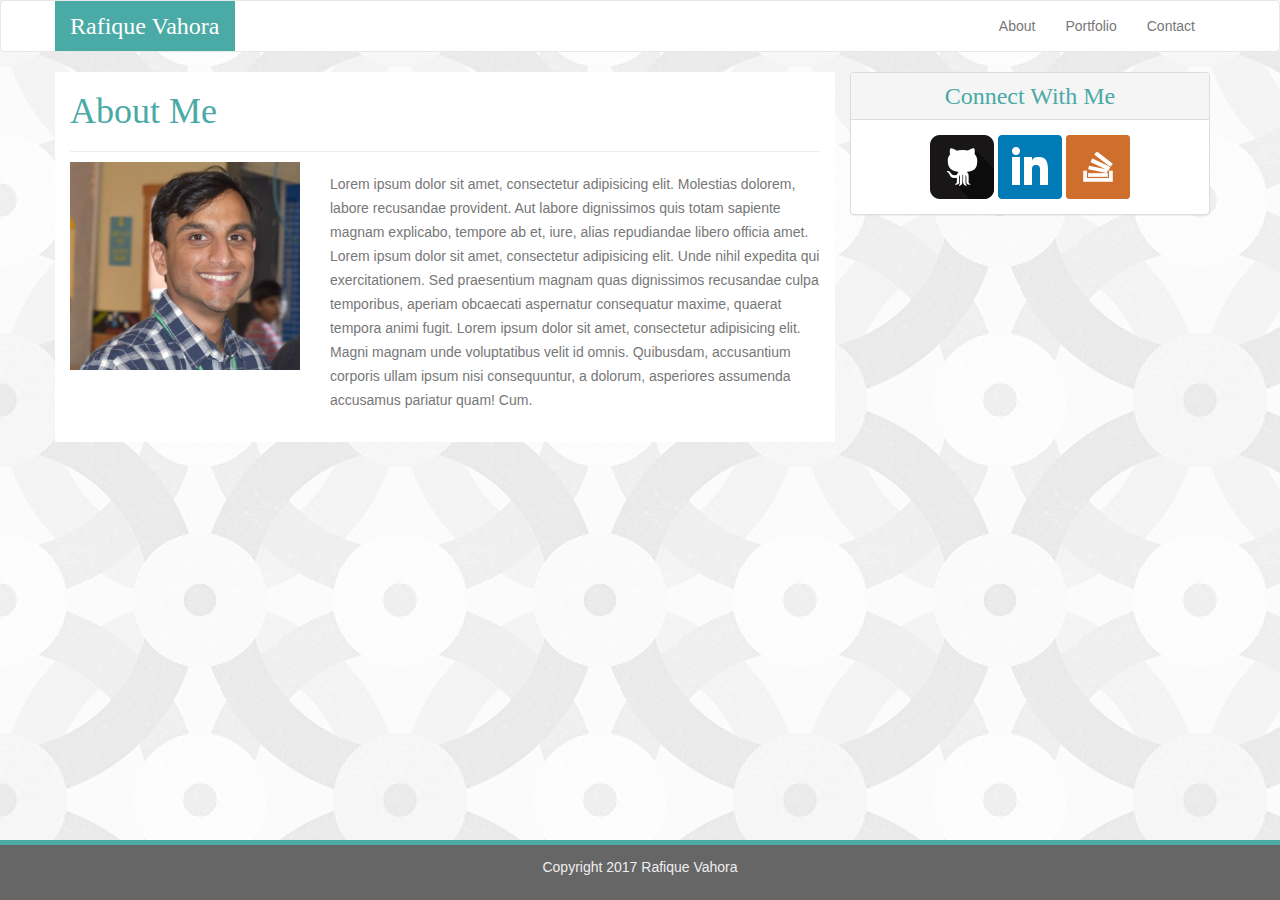
==== index.html @ c3ac586a "file upload" ====
<!DOCTYPE html>
<html lang="en">
<head>
	<meta charset="UTF-8">
	<title>About Me</title>
	<meta name="viewport" content="width=device-width, initial-scale=1">
	<link rel="stylesheet" href="https://maxcdn.bootstrapcdn.com/bootstrap/3.3.6/css/bootstrap.min.css">
	<link rel="stylesheet" type="text/css" href="assets/css/style.css">
</head>
<body>
	<nav class="navbar navbar-default">
	  <div class="container">
	    <!-- Brand and toggle get grouped for better mobile display -->
	    <div class="navbar-header">
	      <button type="button" class="navbar-toggle collapsed" data-toggle="collapse" data-target="#bs-example-navbar-collapse-1" aria-expanded="false">
	        <span class="sr-only">Toggle navigation</span>
	        <span class="icon-bar"></span>
	        <span class="icon-bar"></span>
	        <span class="icon-bar"></span>
	      </button>
	      <a class="navbar-brand" id="name">Rafique Vahora</a>
	    </div>

	    <!-- Collect the nav links, forms, and other content for toggling -->
	    <div class="collapse navbar-collapse in" id="bs-example-navbar-collapse-1">     
	      <ul class="nav navbar-nav navbar-right">
			<li><a href="index.html">About</a></li>
			<li><a href="portfolio.html">Portfolio</a></li>
			<li><a href="contact.html">Contact</a></li>
	      </ul>
	    </div><!-- /.navbar-collapse -->
	  </div><!-- /.container-fluid -->
	</nav>
	<div class="container">
	<div class="row">
		<div class="col-md-8 col-sm-12 Content">
			<div class="row">
				<div class="col-md-12">
					<div class="page-header">
						<h1>About Me</h1>
					</div>
				</div>
			</div>
			<div class="row contentarea">
				<div class="col-md-4">
					<img class="img img-responsive center-block" src="assets/images/profilepic.jpg" alt="Rafique">
				</div>
				<div class="col-md-8 bio">
					<p>
						Lorem ipsum dolor sit amet, consectetur adipisicing elit. Molestias dolorem, labore recusandae provident. Aut labore dignissimos quis totam sapiente magnam explicabo, tempore ab et, iure, alias repudiandae libero officia amet. Lorem ipsum dolor sit amet, consectetur adipisicing elit. Unde nihil expedita qui exercitationem. Sed praesentium magnam quas dignissimos recusandae culpa temporibus, aperiam obcaecati aspernatur consequatur maxime, quaerat tempora animi fugit. Lorem ipsum dolor sit amet, consectetur adipisicing elit. Magni magnam unde voluptatibus velit id omnis. Quibusdam, accusantium corporis ullam ipsum nisi consequuntur, a dolorum, asperiores assumenda accusamus pariatur quam! Cum.
					</p>
				</div>
			</div>	
		</div>
		<div class="col-md-4 col-sm-12">
			<div class="panel panel-default">
			  <div class="panel-heading  sidebar text-center">
			    <h3 class="panel-title">Connect With Me</h3>
			  </div>
			  <div class="panel-body text-center">
			    <a href="https://github.com/rafiquevahora"> <img id="smicon" src="assets/images/git_icon.png" alt="Git"> </a>
				<a href="https://www.linkedin.com/in/rafique-vahora-41617829/"> <img id="smicon" src="assets/images/linkedin_icon.png" alt="Linkdin"> </a>
				<a href="https://stackoverflow.com/users/8313619/rafique-vahora"> <img id="smicon" src="assets/images/stack_icon.png" alt="Stack"> </a>
			  </div>
			</div>
		</div>
	</div>
	</div>
	<footer class="footer">
		<p class="p_footer"> Copyright 2017 Rafique Vahora</p>
	</footer>

	
</body>

<!-- jQuery, javascript file for the Bootstrap's javascript file to function -->
  <script src="https://cdnjs.cloudflare.com/ajax/libs/jquery/3.2.1/jquery.min.js"></script>

 <!-- Bootstrap's javascript file that allows the dropdown menu to work  -->
  <script src="https://maxcdn.bootstrapcdn.com/bootstrap/3.3.7/js/bootstrap.min.js" integrity="sha384-Tc5IQib027qvyjSMfHjOMaLkfuWVxZxUPnCJA7l2mCWNIpG9mGCD8wGNIcPD7Txa" crossorigin="anonymous"></script>
</html>
---- assets/css/style.css ----
body {
	background: #ffffff;
	/*border-bottom: solid 3px #dddddd;*/
	font-family: 'Arial', 'Helvetica Neue', Helvetica, sans-serif;
	color: #777777;
	width: 100%;
	/*height: 1500px;*/
	margin: auto;
	overflow:auto;
	background-image: url(../images/circles-and-roundabouts.png)
	/*float: left;
	align-content: : center;*/
}
/*header {
	background: #ffffff;
	border-bottom: solid 2px #cccccc;
	width: 100%;
	height: 96px;
	margin:auto;
	padding: 48px;
	overflow:auto;

}*/

/*.headercontent {
	width: 960px;
	height: 84px;
	position: relative;
	overflow:auto;
	margin: auto;
}*/

h1 {
	font-family: 'Georgia', Times,Times New Roman, serif;
	color:#4aaaa5;
}

h2 {
	font-family: 'Georgia', Times,Times New Roman, serif;
}
h3 {
	font-family: 'Georgia', Times,Times New Roman, serif;
}

#name {
	font-family: 'Georgia', Times,Times New Roman, serif;
	background-color:#4aaaa5;
	color:#ffffff;
	font-size: 24px;
}
.navbar-default {
    background-color: #fff;
}

.page-header {
	margin: 0px;
}

div.links {
	width: 270px;
	height: 84px;
	position: absolute;
	right: 0;
}

a.links {
	float:left;
	padding: 5px;
	padding-top: 33px;
	padding-bottom: 33px;
	align-content: center;
	width: 80px;
	text-align: center;
	color: #777777;
	text-decoration: none;
}

.contentarea{
	padding-top: 10px;
}
.Content {
	background: #ffffff;
	padding-bottom: 20px;
}
 .bio {
 	padding-top: 10px;
 }
/*#bio-image {
	float: left;
	padding-top: 15px;
	padding-right: 15px;
}*/

/*#title {
	color:#4aaaa5;
}*/

/*.headerlinks{
	float: right;
	height: 84px;
}*/

/*footer {
	position: absolute;
	background: #666666;
	bottom:-250px;
	left:0;
	padding-top: 20px ;
	padding-bottom:20px ;
	width: 100%;
	color: #ffffff;
	text-align: center;
	border-top: 5px solid #4aaaa5;
	clear:both;*/
}

div.panel-heading.sidebar{
    background-color: #fff;
}

.panel-title {
	color:#4aaaa5;
	font-family: 'Georgia', Times,Times New Roman, serif;
	font-size: 24px;
}

/*.sidebar {
	background-color: #ffffff;*/
	
/*.smiconcontainer {
	border-top: solid 2px #cccccc;
	padding-top: 10px;
}*/

/*.aboutmecontent {
	border-top: solid 2px #cccccc;
	padding-top: 10px;
}*/
.connect {
	color: #4aaaa5;
}

p {
	line-height: 24px;
}

.portfolio_img {
	padding: 10px;
	padding-top: 20px;
	padding-bottom: 20px;
}

#img {
	position:relative;
	width:250px;
	height: 200px;
	float: left;
	padding: 20px;
}
/*img {
    width: 100%;
    height: auto;
}*/

#p_title {
	position: absolute;
	bottom:15px;
	text-align: center;
	width: 250px;
	color: #ffffff;
	background: #4aaaa5;
	padding-top: 10px;
	padding-bottom: 10px;
}

.input {
	width:100%;
	color: #777;
	line-height: 2;
}

.button {
	color: #ffffff;
	background: #4aaaa5;
	padding: 10px 30px;
	font-size: 16px;
	font-family: 'Arial', 'Helvetica Neue', Helvetica, sans-serif;
	box-sizing: none;
	border-width: none;
	border-style: none;
	border-color: none;
	border-image: none;
	margin-top: 20px;
}

/* Sticky footer styles
-------------------------------------------------- */
html {
  position: relative;
  min-height: 100%;
}
body {
  /* Margin bottom by footer height */
  margin-bottom: 60px;
}
.footer {
  position: absolute;
  bottom: 0;
  width: 100%;
  /* Set the fixed height of the footer here */
  height: 60px;
  border-top: 5px solid #4aaaa5;
  background: #666666;
  text-align: center;
  color: #eee;
}

.p_footer {
	padding-top: 10px;
}

/*Sticky Footer*/
/*html, body {
  height: 100%;
  margin: 0;
  padding: 0;
}
div#wrapper {
  min-height: 80%;
  padding-bottom: 10px;
}
​
footer.footer {
  min-height: 20%;
  overflow: auto;
  background: #adbad4;
}*/

/*@media screen and (max-width: 980px) {
	div.headercontent{
		width:700px;
	}
	section.contentarea{
		width:700px;
	}
	section.Content{
		width:360px;
	}
	section.sidebar{
		width:230px;
	}
}	

@media screen and (max-width: 768px) {
	div.headercontent{
		width:700px;
	}
	section.contentarea{
		width:700px;
	}
	section.Content{
		width:660px;
	}
	section.sidebar{
		width:660px;
		margin-bottom: 20px;
	}
}	

@media screen and (max-width: 640px) {
	header{
		overflow: visible;
	}
	div.headercontent{
		width:640px;
	}
	h1#name {
		padding-right: 190px;
		padding-left: 190px;
		position: static;
	}
	div.links {
		width:640px;
		position: static;
		clear:none;
	}
	a.links {
		padding: 33px 67px 33px 66px;
		background: #fff;
	}
	section.contentarea{
		width:640px;
	}
	section.Content{
		width:550px;
		margin:auto;
		margin-top: 30px;
		margin-left: 25px;
	}
	section.sidebar{
		width:550px;
		margin:auto;
		margin-top:30px;
		margin-left: 25px;
		margin-bottom: 20px;
	}
	#img {
		width: 500px;
		height:400px;
	}
	#p_title {
		width: 500px;
		padding-top: 20px;
		padding-bottom: 20px;
	}
	.p_img {
    width: 100%;
    height: auto;
}
}*/
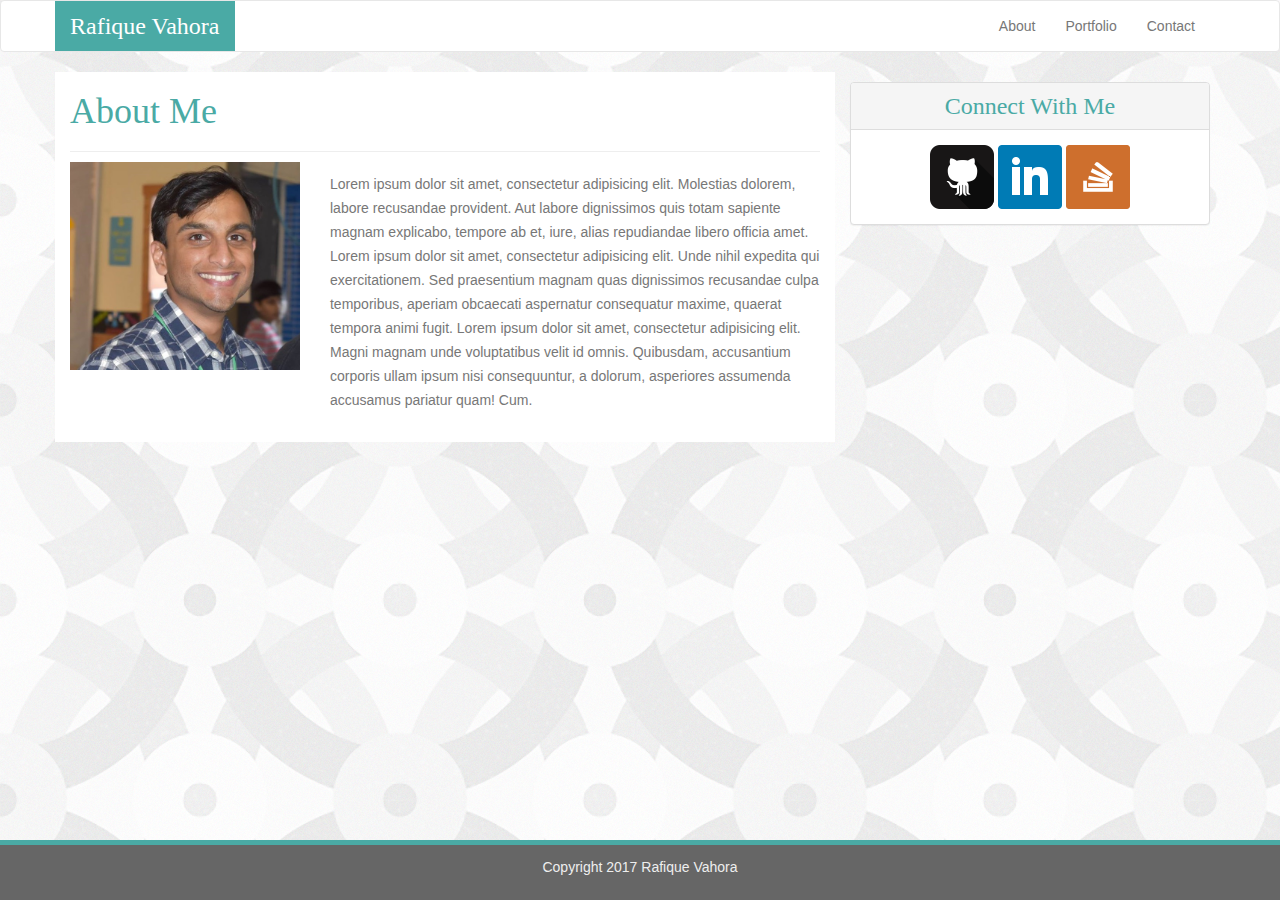
==== commit 31962606: "updated files" ====
--- a/index.html
+++ b/index.html
@@ -54,7 +54,7 @@
 		</div>
 		<div class="col-md-4 col-sm-12">
 			<div class="panel panel-default">
-			  <div class="panel-heading  sidebar text-center">
+			  <div class="panel-heading sidebar text-center">
 			    <h3 class="panel-title">Connect With Me</h3>
 			  </div>
 			  <div class="panel-body text-center">
--- a/assets/css/style.css
+++ b/assets/css/style.css
@@ -163,23 +163,33 @@
 }*/
 
 #p_title {
-	position: absolute;
-	bottom:15px;
+	/*position: absolute;*/
+	/*bottom:15px;*/
 	text-align: center;
-	width: 250px;
+	/*width: 250px;*/
 	color: #ffffff;
 	background: #4aaaa5;
 	padding-top: 10px;
 	padding-bottom: 10px;
 }
 
-.input {
+.carousel-caption{
+	text-align: center;
+	color: #ffffff;
+	background: #4aaaa5;
+	padding-top: 10px;
+	padding-bottom: 10px;
+	font-family: 'Georgia', Times,Times New Roman, serif;
+	font-size: 20px;
+}
+
+/*.input {
 	width:100%;
 	color: #777;
 	line-height: 2;
-}
-
-.button {
+}*/
+
+.btn-teal {
 	color: #ffffff;
 	background: #4aaaa5;
 	padding: 10px 30px;
@@ -213,11 +223,31 @@
   background: #666666;
   text-align: center;
   color: #eee;
+  margin-top: 10px;
 }
 
 .p_footer {
 	padding-top: 10px;
 }
+
+.panel {
+	margin-top: 10px;
+}
+
+.p_img {
+	padding-top: 10px;
+}
+
+.caption {
+        width:100%;
+        bottom: .3rem;
+        position: absolute;
+        /*background:#000;
+        background: -webkit-linear-gradient(bottom, #000 40%, rgba(0, 0, 0, 0) 100%) repeat scroll 0 0 rgba(0, 0, 0, 0);
+        background: -moz-linear-gradient(bottom, #000 40%, rgba(0, 0, 0, 0) 100%) repeat scroll 0 0 rgba(0, 0, 0, 0);
+        background: -o-linear-gradient(bottom, #000 40%, rgba(0, 0, 0, 0) 100%) repeat scroll 0 0 rgba(0, 0, 0, 0);
+        background: linear-gradient(to top, #000 40%, rgba(0, 0, 0, 0) 100%) repeat scroll 0 0 rgba(0, 0, 0, 0);*/
+    }
 
 /*Sticky Footer*/
 /*html, body {
